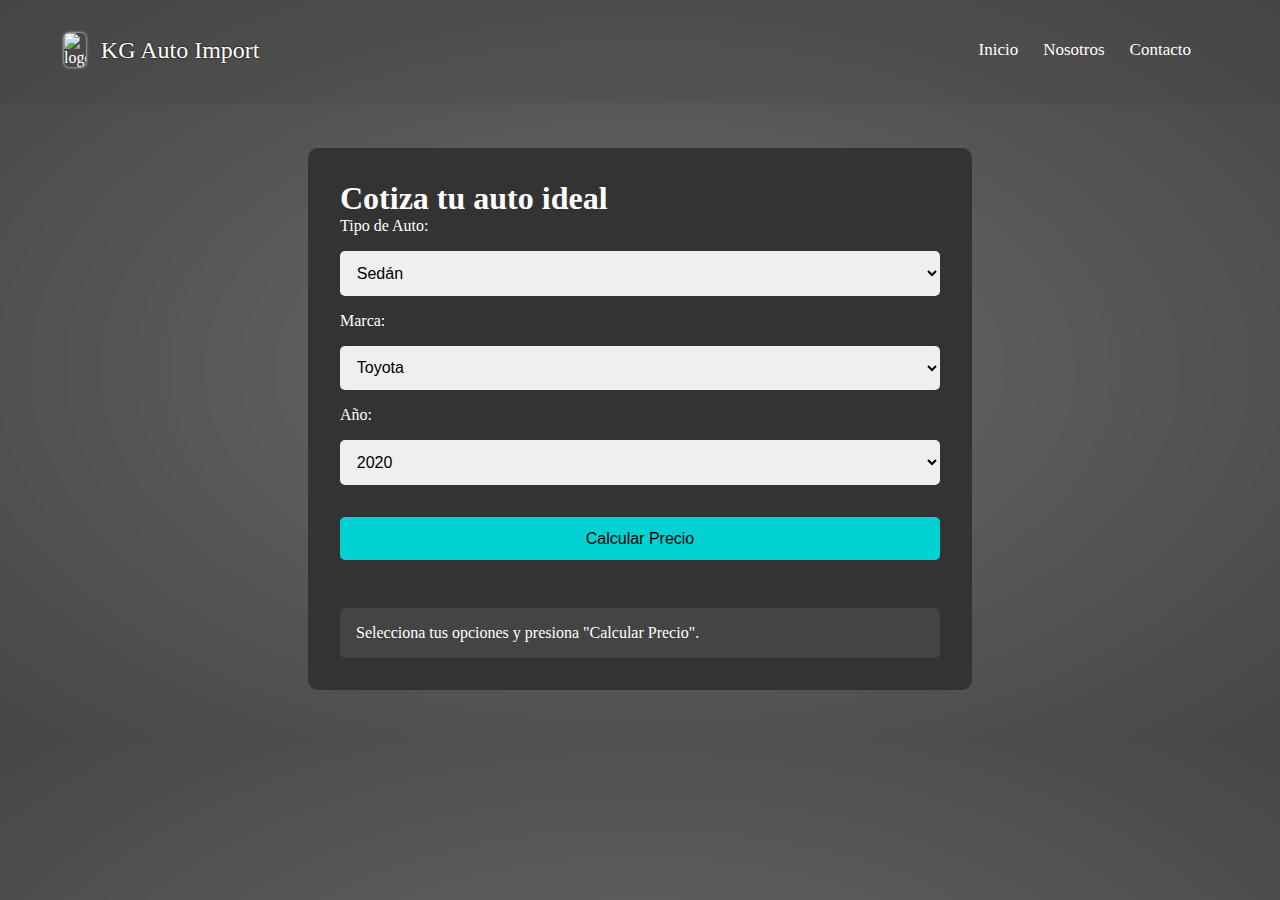
==== cotizar.html @ 1d43f9dd "improving page and styles" ====
<!DOCTYPE html>
<html lang="es">
  <head>
    <meta charset="UTF-8" />
    <meta name="viewport" content="width=device-width, initial-scale=1.0" />
    <title>Cotiza tu auto</title>
    <link rel="stylesheet" href="css/cotizar.css" />
  </head>
  <body>
    <header>
      <div id="encabezado">
        <div id="logotipo">
          <img src="img/carrito.webp" alt="logo" />
          <h2>KG Auto Import</h2>
        </div>
        <div id="menumovil" class="menumovil">
          <nav id="menu">
            <ul>
              <li><a href="index.html">Inicio</a></li>
              <li><a href="index.html#about">Nosotros</a></li>
              <li><a href="index.html#contacto">Contacto</a></li>
            </ul>
          </nav>
        </div>
        <div id="burger" class="menu_burger">
          <img src="img/hamburguesa.png" alt="menu" />
        </div>
      </div>
    </header>
    <div class="container">
      <h1>Cotiza tu auto ideal</h1>

      <label for="tipo">Tipo de Auto:</label>
      <select id="tipo">
        <option value="sedan">Sedán</option>
        <option value="suv">SUV</option>
        <option value="pickup">Pickup</option>
      </select>

      <label for="marca">Marca:</label>
      <select id="marca">
        <option value="toyota">Toyota</option>
        <option value="ford">Ford</option>
        <option value="honda">Honda</option>
      </select>

      <label for="anio">Año:</label>
      <select id="anio">
        <option value="2020">2020</option>
        <option value="2022">2022</option>
        <option value="2024">2024</option>
      </select>

      <button onclick="calcularPrecio()">Calcular Precio</button>

      <div class="resultado" id="resultado">
        <p>Selecciona tus opciones y presiona "Calcular Precio".</p>
      </div>
    </div>

    <script src="js/cotizar.js"></script>
  </body>
</html>
---- css/cotizar.css ----
* {
  margin: 0px;
  padding: 0px;
}

body {
  background: radial-gradient(rgba(65, 63, 63, 0.786), rgba(48, 46, 46, 0.885));
  color: white;
}

/* Encabezado */
/* fondo del encabezado */
header {
  width: 100%;
  height: 100px;
  background: rgba(65, 63, 63, 0.2);
  box-shadow: 0px 0px 5px rgba(65, 63, 63, 0.6);
}

/* Caja para el contenido dentro del encabezado */
#encabezado {
  width: 90%;
  height: 100px;
  margin: 0px auto;
  display: flex;
  flex-flow: row wrap;
  align-items: center;
  justify-content: space-between;
}

/* logo y nombre de la web*/
#logotipo {
  display: flex;
  flex-direction: row wrap;
  align-items: center;
}

/* estilos de el texto del logo */
#logotipo h2 {
  margin-left: 15px;
  color: white;
  font-weight: lighter;
  text-shadow: 0px 0px 2px black;
}

/* tamaño de la imagen en el logo */
#logotipo img {
  width: 10%;
  border-radius: 5px;
  box-shadow: 0px 0px 3px;
}

.menumovil {
  display: flex;
  flex-flow: row wrap;
  align-items: center;
}

/* haciendo los links a otras secciones de la pagina */
#menu ul {
  list-style: none;
  display: flex;
  flex-flow: row wrap;
}

#menu ul li {
  margin-right: 25px;
  font-size: 17px;
}

#menu ul li a {
  display: block;
  color: white;
  text-decoration: none;
}

#menu ul li a:hover {
  color: rgb(180, 180, 141);
  text-decoration: underline;
  transform: scale(1.1);
}

/* estilos menu hamburgesa para version movil */
/* no debe aparecer en la vista de escritorio */
.menu_burger {
  display: none;
}

.menu_burger img {
  width: 40px;
}

.container {
  max-width: 600px;
  margin: 3rem auto;
  background: #333;
  padding: 2rem;
  border-radius: 10px;
  /* box-shadow: 0 0 10px #0ff; */
}

select,
button {
  width: 100%;
  margin: 1rem 0;
  padding: 0.8rem;
  border: none;
  border-radius: 5px;
  font-size: 1rem;
}
button {
  background-color: #00d2d3;
  color: #000;
  cursor: pointer;
}
.resultado {
  margin-top: 2rem;
  background: #444;
  padding: 1rem;
  border-radius: 5px;
}
.modelo-visual {
  display: flex;
  justify-content: center;
  margin-top: 1rem;
}
.modelo-visual img {
  width: 100%;
  max-width: 300px;
  border-radius: 10px;
  box-shadow: 0 0 10px #0ff;
}

/* Responsive */

@media (max-width: 1055px) {
  #logotipo {
    width: 60%;
  }
}

@media (max-width: 1000px) {
  #logotipo {
    width: 55%;
  }

  #logotipo img {
    width: 12%;
  }
}

@media (max-width: 860px) {
  #logotipo {
    width: 45%;
  }

  #logotipo img {
    width: 15%;
  }
}

@media (max-width: 700px) {
  #logotipo img {
    width: 18%;
  }
  .menu_burger {
    display: block;
  }

  /* aqui trabajaremos en la parte del menu en el movil. */
  .menumovil {
    position: absolute;
    width: 100%;
    height: 400px;
    background-color: rgb(83, 90, 83);
    opacity: 0.95;
    z-index: 3;
    top: 100px;
    transform: translateX(200%);
    transition: all 300ms;
  }
  .menumovil--show {
    transform: translateX(-5%);
  }
  #menu {
    width: 100%;
    text-align: center;
  }
  #menu ul {
    display: flex;
    flex-direction: column;
    padding: 20px;
  }
  #menu ul li {
    margin: 25px;
    font-size: 22px;
  }
}

@media (max-width: 520px) {
  #logotipo {
    width: 60%;
  }

  #logotipo img {
    width: 22%;
  }
}

@media (max-width: 415px) {
  #logotipo {
    width: 70%;
  }
}

@media (max-width: 355px) {
  #logotipo img {
    width: 30%;
  }
}
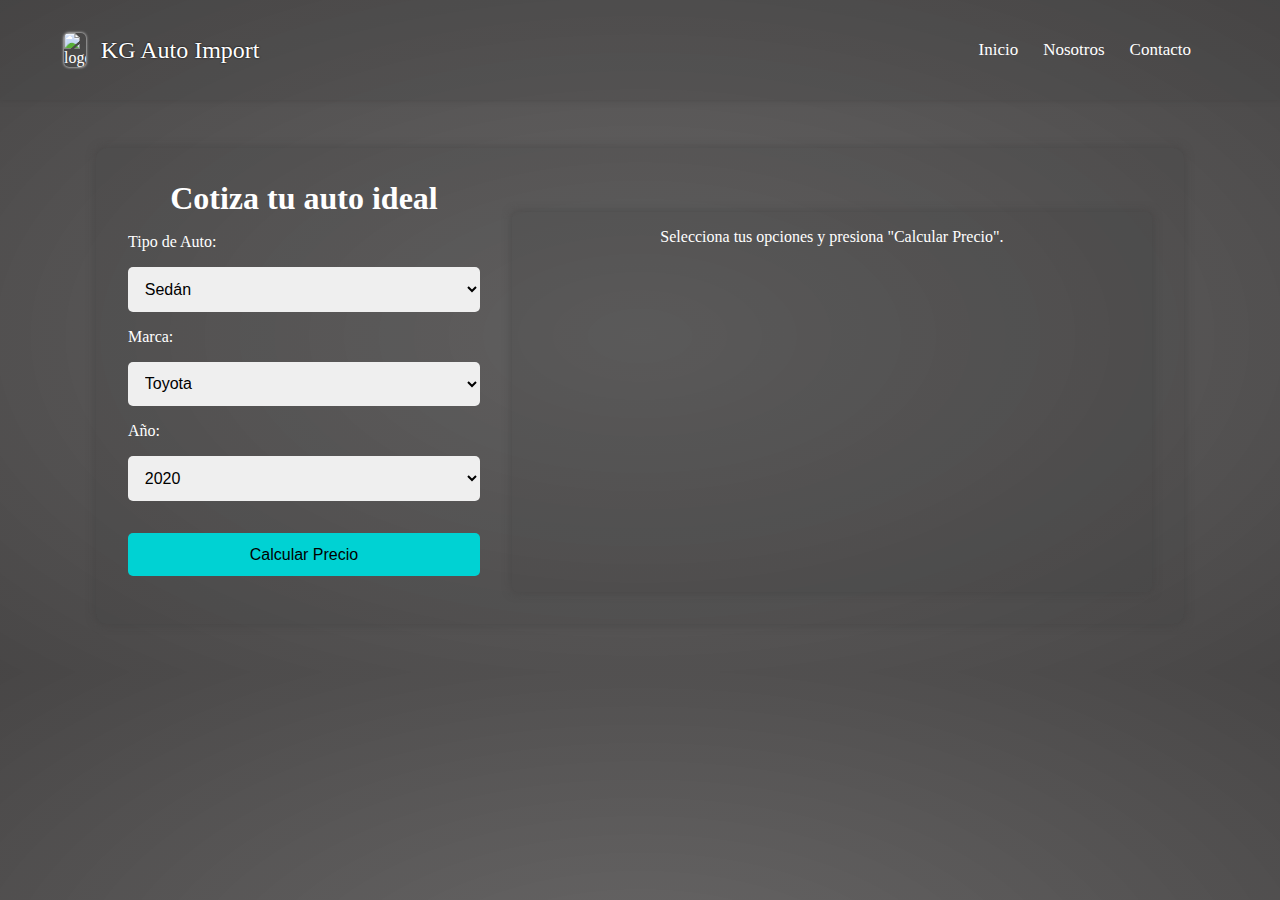
==== commit 1dfd91b3: "Mejorando Estilos" ====
--- a/cotizar.html
+++ b/cotizar.html
@@ -28,30 +28,32 @@
       </div>
     </header>
     <div class="container">
-      <h1>Cotiza tu auto ideal</h1>
+      <div class="cotizador">
+        <h1>Cotiza tu auto ideal</h1>
 
-      <label for="tipo">Tipo de Auto:</label>
-      <select id="tipo">
-        <option value="sedan">Sedán</option>
-        <option value="suv">SUV</option>
-        <option value="pickup">Pickup</option>
-      </select>
+        <label for="tipo">Tipo de Auto:</label>
+        <select id="tipo">
+          <option value="sedan">Sedán</option>
+          <option value="suv">SUV</option>
+          <option value="pickup">Pickup</option>
+        </select>
 
-      <label for="marca">Marca:</label>
-      <select id="marca">
-        <option value="toyota">Toyota</option>
-        <option value="ford">Ford</option>
-        <option value="honda">Honda</option>
-      </select>
+        <label for="marca">Marca:</label>
+        <select id="marca">
+          <option value="toyota">Toyota</option>
+          <option value="ford">Ford</option>
+          <option value="honda">Honda</option>
+        </select>
 
-      <label for="anio">Año:</label>
-      <select id="anio">
-        <option value="2020">2020</option>
-        <option value="2022">2022</option>
-        <option value="2024">2024</option>
-      </select>
+        <label for="anio">Año:</label>
+        <select id="anio">
+          <option value="2020">2020</option>
+          <option value="2022">2022</option>
+          <option value="2024">2024</option>
+        </select>
 
-      <button onclick="calcularPrecio()">Calcular Precio</button>
+        <button onclick="calcularPrecio()">Calcular Precio</button>
+      </div>
 
       <div class="resultado" id="resultado">
         <p>Selecciona tus opciones y presiona "Calcular Precio".</p>
--- a/css/cotizar.css
+++ b/css/cotizar.css
@@ -91,15 +91,25 @@
 }
 
 .container {
-  max-width: 600px;
+  width: 80%;
+  max-width: 1200px;
   margin: 3rem auto;
-  background: #333;
+  background: rgba(65, 63, 63, 0.2);
+  box-shadow: 0 0 10px rgba(65, 63, 63, 0.6);
   padding: 2rem;
   border-radius: 10px;
-  /* box-shadow: 0 0 10px #0ff; */
-}
-
-select,
+  display: flex;
+  flex-direction: row;
+  gap: 2rem;
+}
+
+.cotizador h1 {
+  font-size: 2rem;
+  text-align: center;
+  margin-bottom: 1rem;
+}
+
+.cotizador select,
 button {
   width: 100%;
   margin: 1rem 0;
@@ -108,22 +118,58 @@
   border-radius: 5px;
   font-size: 1rem;
 }
-button {
+.cotizador button {
   background-color: #00d2d3;
   color: #000;
   cursor: pointer;
 }
+
+.cotizador button:hover {
+  background-color: #00b2b3;
+  transform: scale(1.01);
+}
+
 .resultado {
+  width: 100%;
   margin-top: 2rem;
-  background: #444;
+  background: rgba(65, 63, 63, 0.2);
+  box-shadow: 0 0 10px rgba(65, 63, 63, 0.6);
   padding: 1rem;
   border-radius: 5px;
 }
+
+.resultado h3 {
+  font-size: 1.5rem;
+  text-align: center;
+  margin-bottom: 1rem;
+}
+.resultado p {
+  font-size: 1rem;
+  text-align: center;
+  margin-bottom: 0.5rem;
+}
+
+.resultado a {
+  display: block;
+  text-align: center;
+  margin-top: 1rem;
+  color: #00d2d3;
+  text-decoration: none;
+  font-size: 1.2rem;
+  font-weight: bold;
+}
+
+.resultado a:hover {
+  color: #00b2b3;
+  transform: scale(1.01);
+}
+
 .modelo-visual {
   display: flex;
   justify-content: center;
   margin-top: 1rem;
 }
+
 .modelo-visual img {
   width: 100%;
   max-width: 300px;
@@ -167,9 +213,15 @@
     display: block;
   }
 
+  .container {
+    flex-direction: column;
+    align-items: center;
+    gap: 0;
+  }
+
   /* aqui trabajaremos en la parte del menu en el movil. */
   .menumovil {
-    position: absolute;
+    position: fixed;
     width: 100%;
     height: 400px;
     background-color: rgb(83, 90, 83);
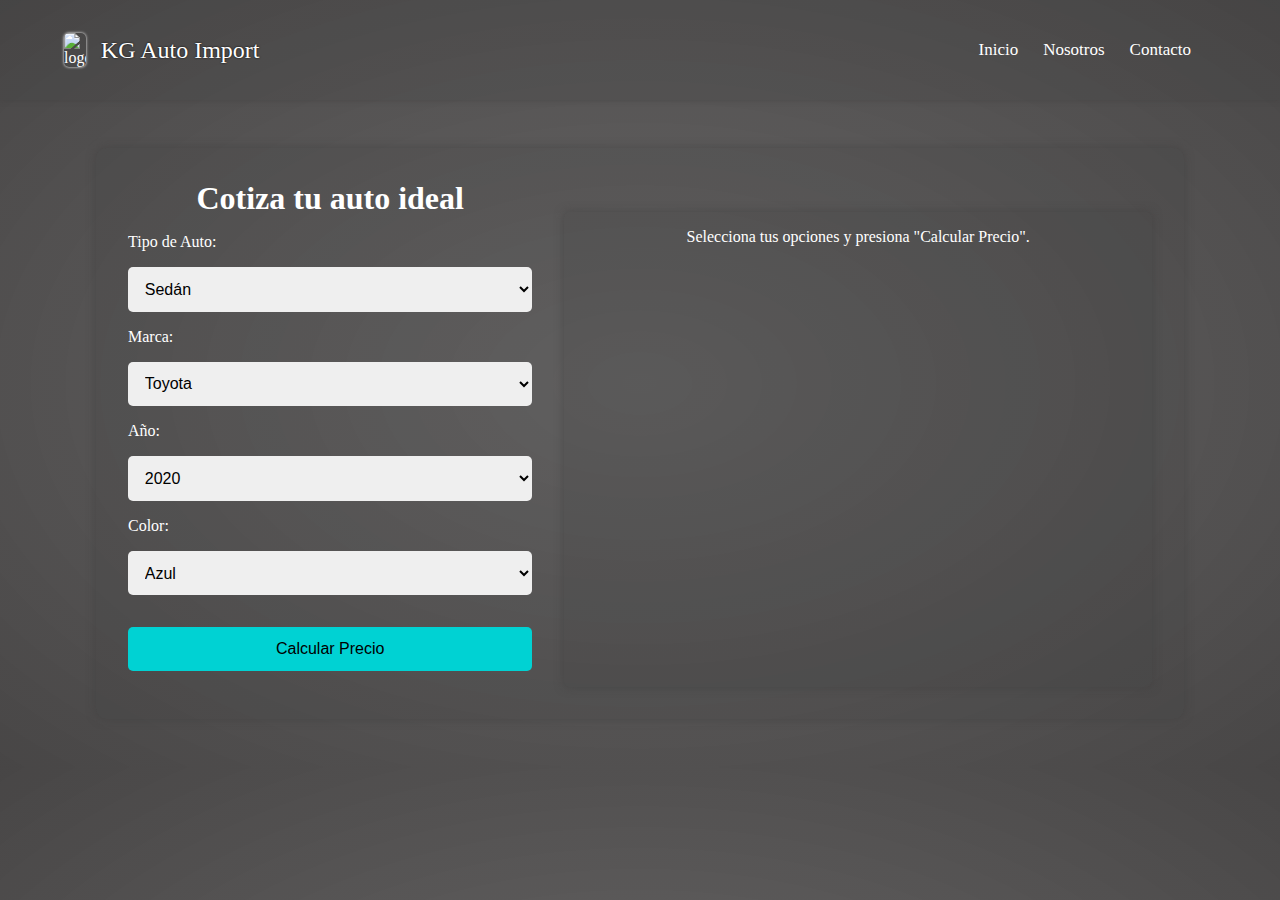
==== commit d0f4cbbd: "Mejorando la dinamica del auto" ====
--- a/cotizar.html
+++ b/cotizar.html
@@ -5,6 +5,7 @@
     <meta name="viewport" content="width=device-width, initial-scale=1.0" />
     <title>Cotiza tu auto</title>
     <link rel="stylesheet" href="css/cotizar.css" />
+    <link rel="shortcut icon" href="img/volante.png" type="image/x-icon" />
   </head>
   <body>
     <header>
@@ -52,6 +53,20 @@
           <option value="2024">2024</option>
         </select>
 
+        <label for="color">Color:</label>
+        <select id="color">
+          <option value="azul">Azul</option>
+          <option value="verde">Verde</option>
+          <option value="gris">Gris</option>
+          <option value="rojo">Rojo</option>
+          <option value="amarillo">Amarillo</option>
+          <option value="morado">Morado</option>
+          <option value="naranja">Naranja</option>
+          <option value="rosa">Rosa</option>
+          <option value="blanco">Blanco</option>
+          <option value="negro">Negro</option>
+        </select>
+
         <button onclick="calcularPrecio()">Calcular Precio</button>
       </div>
 
--- a/css/cotizar.css
+++ b/css/cotizar.css
@@ -175,6 +175,7 @@
   max-width: 300px;
   border-radius: 10px;
   box-shadow: 0 0 10px #0ff;
+  transition: filter 0.3s ease-in-out;
 }
 
 /* Responsive */
